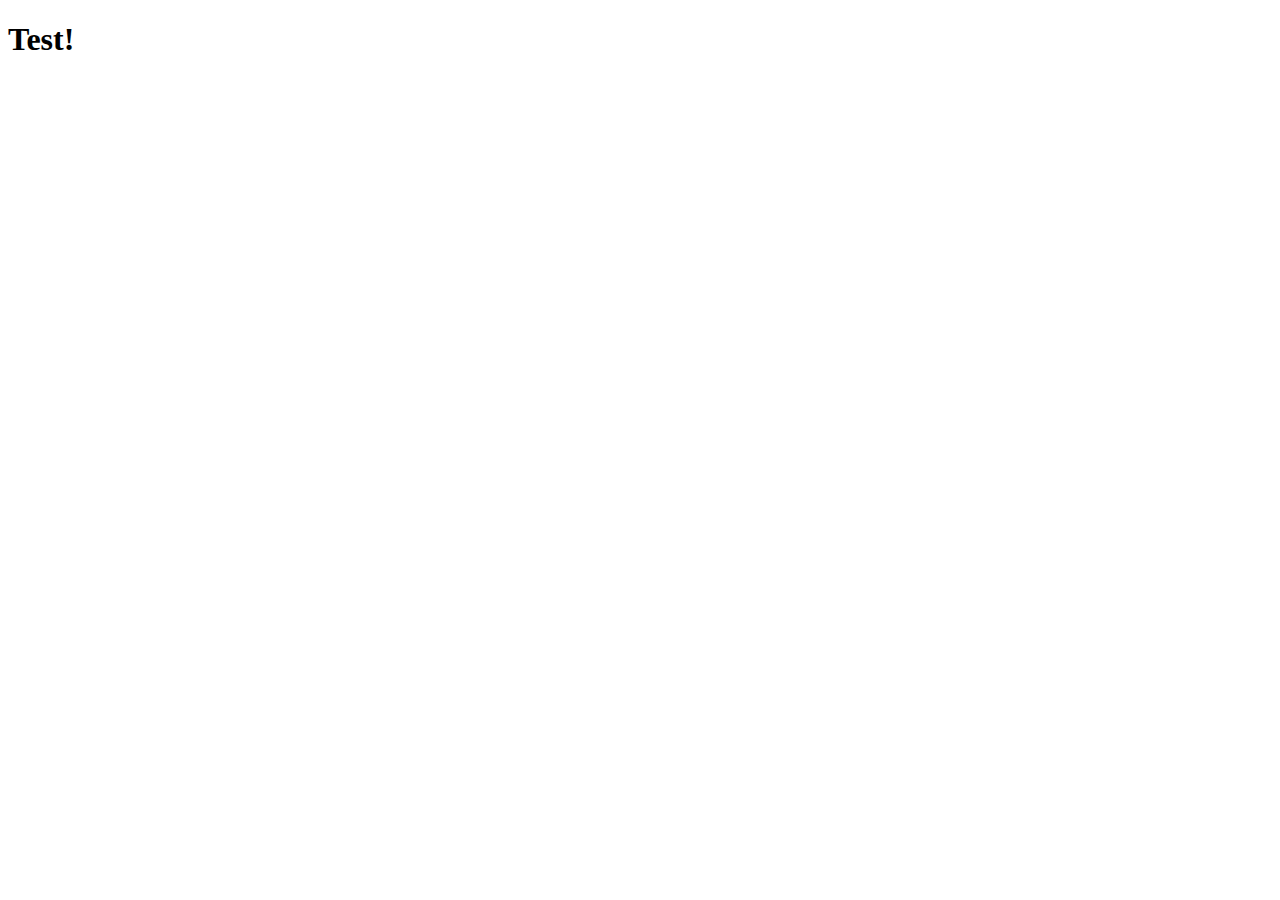
==== index.html @ dab65f0a "Initial Commit" ====
<!DOCTYPE html>
<html lang="en">
<head>
    <meta charset="UTF-8">
    <meta name="viewport" content="width=device-width, initial-scale=1.0">
    <title>Document</title>
    <link rel="stylesheet" href="style.css">
</head>
<body>
    <h1>Test!</h1>
    
</body>
</html>
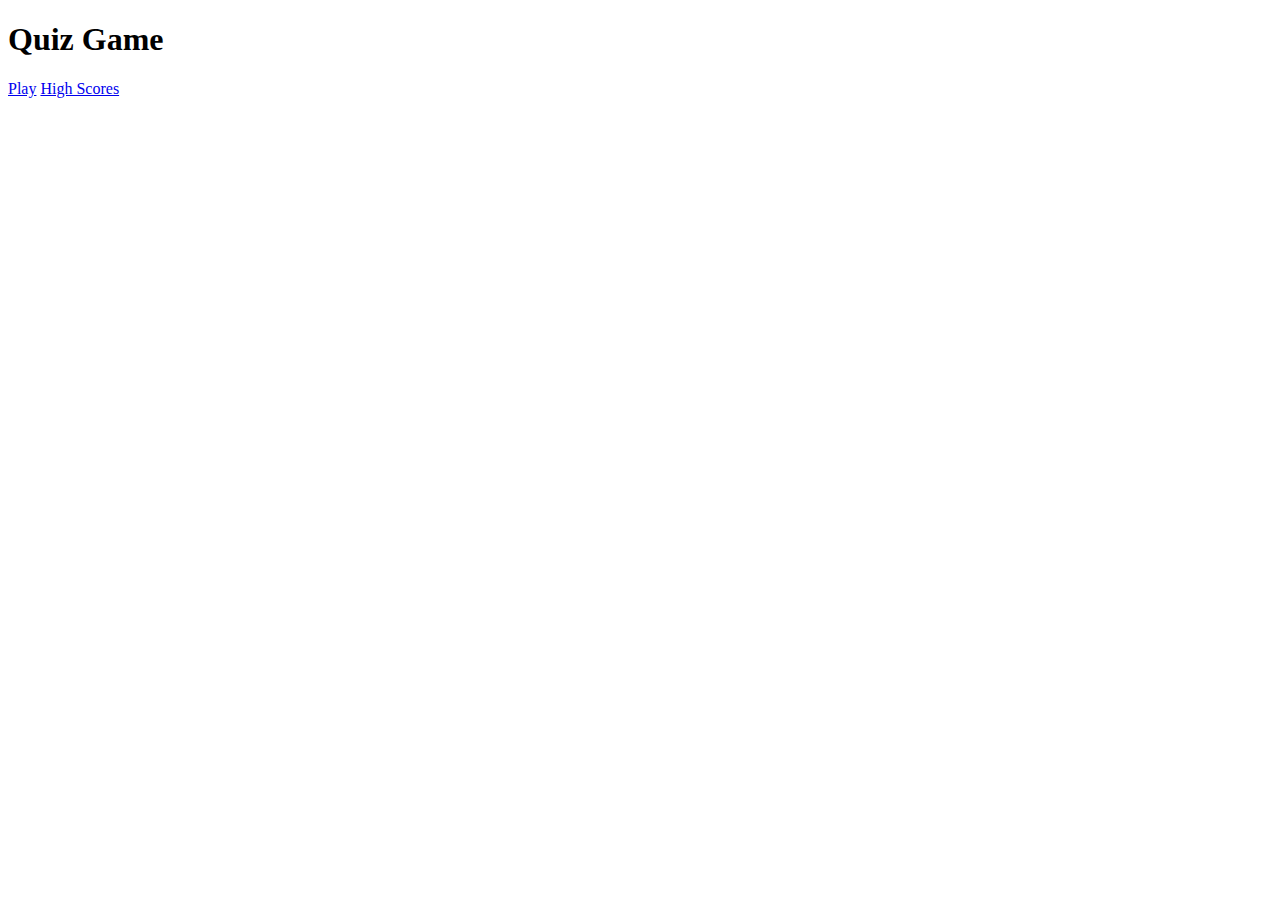
==== commit a6be992a: "initial commit" ====
--- a/index.html
+++ b/index.html
@@ -7,7 +7,15 @@
     <link rel="stylesheet" href="style.css">
 </head>
 <body>
-    <h1>Test!</h1>
+    <div class="container">
+        <div id="home" class="flex-center flex-column">
+            <h1>Quiz Game</h1>
+            <a class="btn" href=/game.html>Play</a>
+            <a class="btn" href=/highscores.html">High Scores</a>
+
+        </div>
+
+    </div>
     
 </body>
 </html>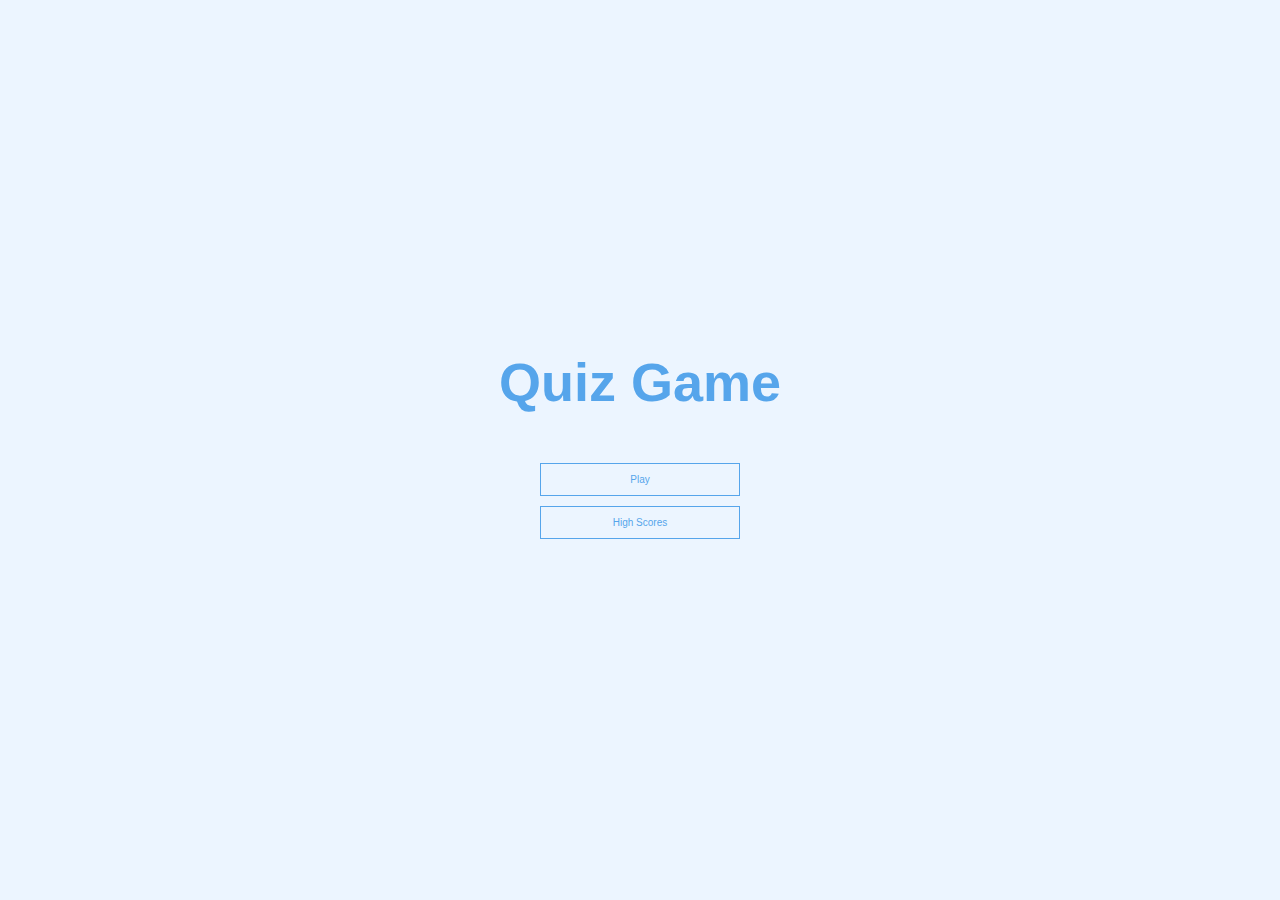
==== commit 64c171c5: "added CSS style" ====
--- a/index.html
+++ b/index.html
@@ -11,7 +11,7 @@
         <div id="home" class="flex-center flex-column">
             <h1>Quiz Game</h1>
             <a class="btn" href=/game.html>Play</a>
-            <a class="btn" href=/highscores.html">High Scores</a>
+            <a class="btn" href="/highscores.html">High Scores</a>
 
         </div>
 
--- a/style.css
+++ b/style.css
@@ -0,0 +1,102 @@
+:root{
+    background-color: #ecf5ff;
+    font-size: 62.5%;
+}
+
+*{
+    box-sizing: border-box;
+    font-family: Arial, Helvetica, sans-serif;
+    margin:0;
+    padding: 0;
+    color: #333;
+}
+
+h1,h2,h3,h4{
+margin-bottom:1rem;
+}
+
+h1 {
+    font-size: 5.4rem;
+    color:#56a5eb;
+    margin-bottom: 5rem;
+}
+
+h1 > span {
+    font-size: 2.4rem;
+    font-weight: 500;
+}
+
+h2 {
+    font-size: 4.2rem;
+    margin-bottom: 4rem;
+    font-weight: 700;
+}
+
+h3{
+    font-size: 2.8rem;
+    font-weight: 500;
+}
+
+/* Utilities */
+
+.container{
+    width: 100%;
+    height: 100vh;
+    display: flex;
+    justify-content: center;
+    align-items: center;
+    max-width: 80rem;
+    margin: 0 auto;
+}
+
+.container > *{
+    width: 100%;
+}
+
+.flex-column{
+    display: flex;
+    flex-direction: column;
+}
+
+.flex-center{
+    justify-content: center;
+    align-items: center;
+}
+
+.justify-center{
+    justify-content: center;
+}
+
+.text-center{
+    text-align: center;
+}
+
+.hidden{
+    display: none;
+}
+
+/*Buttons*/
+.btn{
+    font-size: 1.8;
+    padding: 1rem 0;
+    width: 20rem;
+    text-align: center;
+    border: 0.1rem solid #56a5eb;
+    margin-bottom: 1rem;
+    text-decoration: none;
+    color: #56a5eb;
+    background-color: whtie;
+}
+
+.btn:hover {
+    cursor: pointer;
+    box-shadow: 0 0.4rem 1.4rem 0 rgba(86, 185, 235, 0.5);
+    transform: translateY(-0.1rem);
+    transition: transform 150ms;
+}
+
+.btn[disabled]:hover {
+    cursor: not-allowed;
+    box-shadow: none;
+    transform: none;
+}
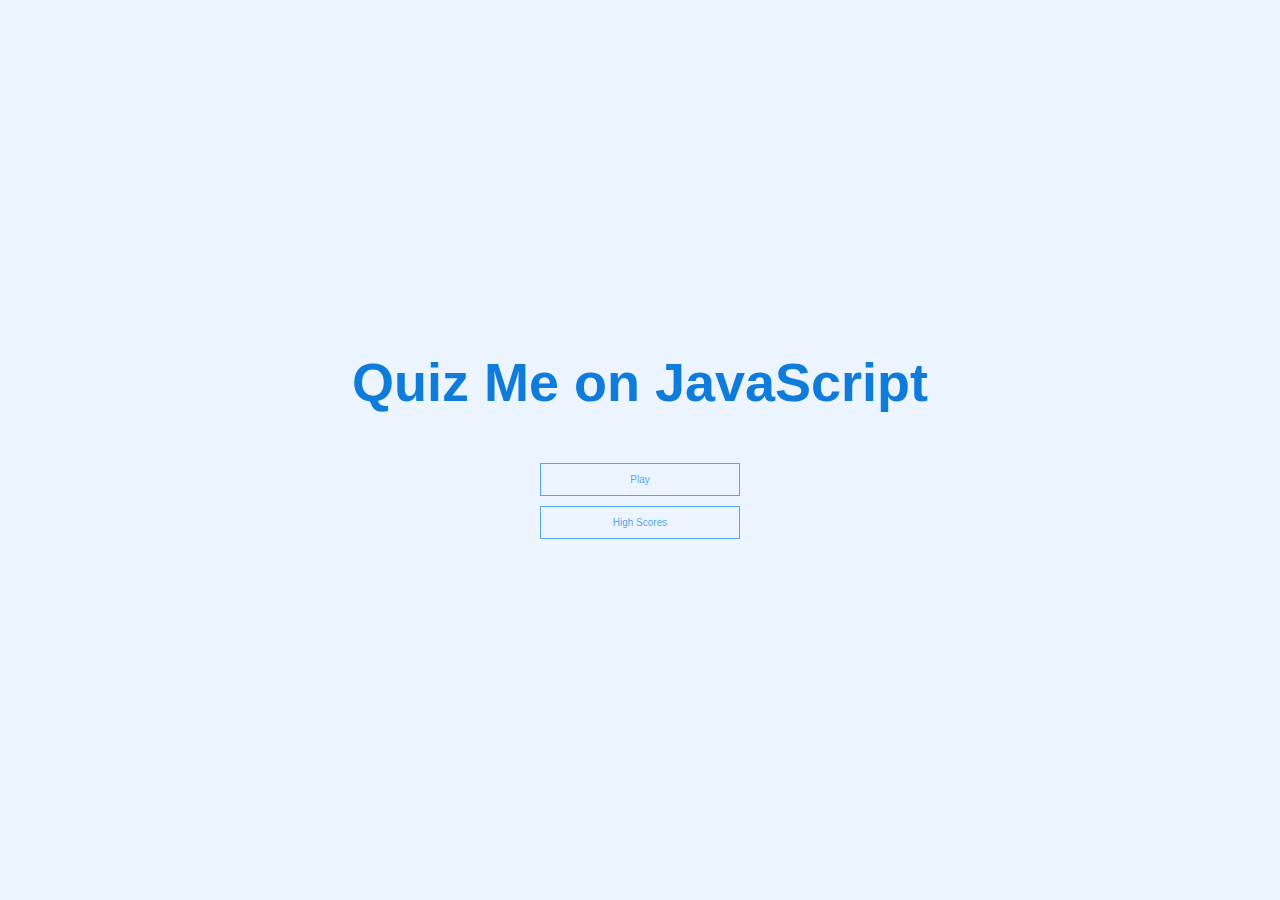
==== commit 3490d163: "updated HTML JS and CSS" ====
--- a/index.html
+++ b/index.html
@@ -9,9 +9,9 @@
 <body>
     <div class="container">
         <div id="home" class="flex-center flex-column">
-            <h1>Quiz Game</h1>
-            <a class="btn" href=/game.html>Play</a>
-            <a class="btn" href="/highscores.html">High Scores</a>
+            <h1>Quiz Me on JavaScript</h1>
+            <a class="btn" href="game.html">Play</a>
+            <a class="btn" href="highscores.html">High Scores</a>
 
         </div>
 
--- a/style.css
+++ b/style.css
@@ -17,7 +17,7 @@
 
 h1 {
     font-size: 5.4rem;
-    color:#56a5eb;
+    color:#0f7bda;
     margin-bottom: 5rem;
 }
 
@@ -47,6 +47,7 @@
     align-items: center;
     max-width: 80rem;
     margin: 0 auto;
+    padding: 2rem;
 }
 
 .container > *{
@@ -100,3 +101,22 @@
     box-shadow: none;
     transform: none;
 }
+
+form {
+    width:100%;
+    display: flex;
+    flex-direction: column;
+    align-items: center;;
+}
+
+input{
+    margin-bottom:1rem;
+    width: 20rem;
+    padding: 1.5rem;
+    border: none;
+    box-shadow: 0 0.1rem 1.4rem 0 rgba(86, 185, 235, 0.5);
+}
+
+input::placeholder{
+    color:#aaa;
+}
